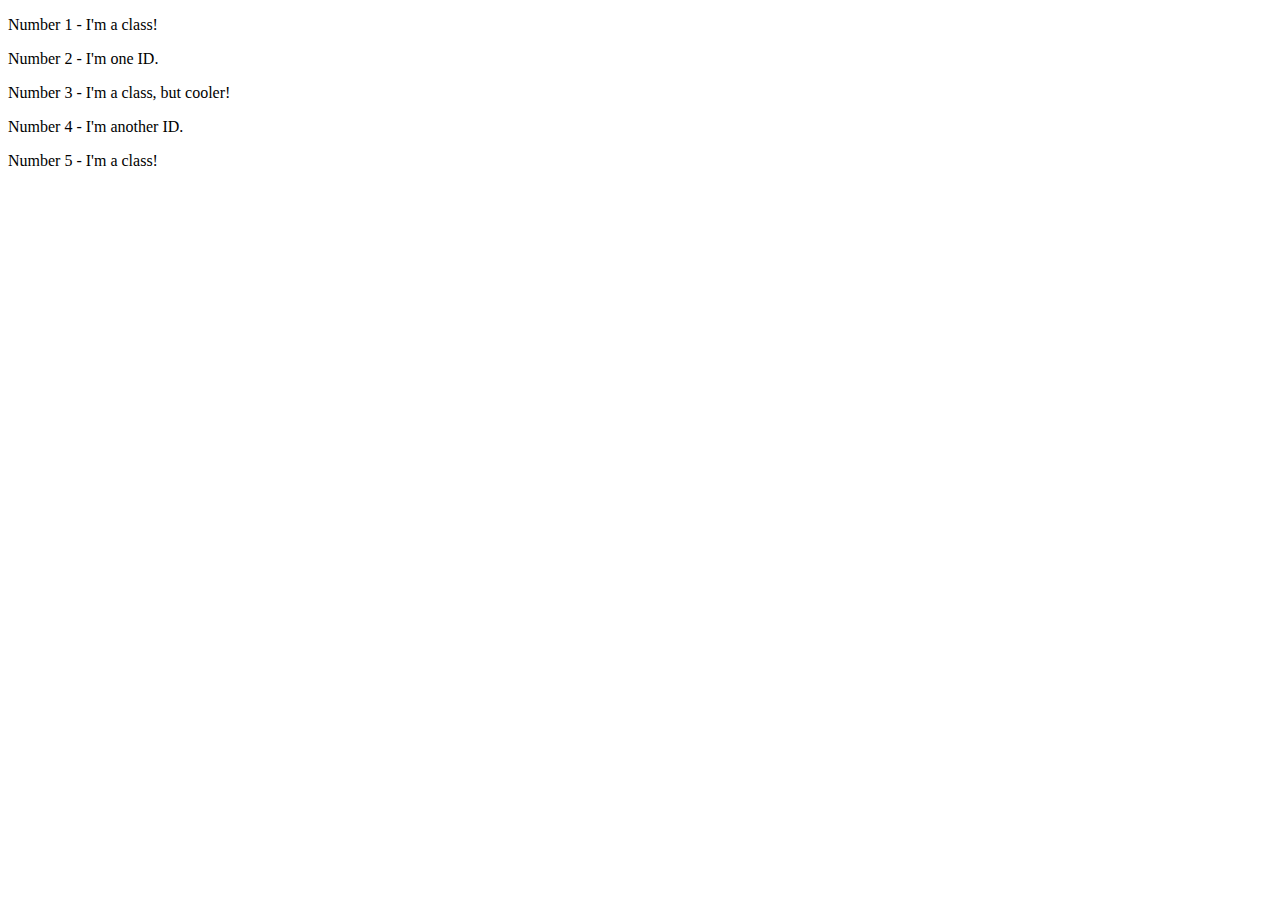
==== foundations/02-class-id-selectors/index.html @ d33b6563 "." ====
<!DOCTYPE html>
<html lang="en">
<head>
  <meta charset="UTF-8">
  <meta http-equiv="X-UA-Compatible" content="IE=edge">
  <meta name="viewport" content="width=device-width, initial-scale=1.0">
  <title>Class and ID Selectors</title>
  <link rel="stylesheet" href="style.css">
</head>
<body>
  <p class="Odd">Number 1 - I'm a class!</p>
  <div>Number 2 - I'm one ID.</div>
  <p class="Odd">Number 3 - I'm a class, but cooler!</p>
  <div>Number 4 - I'm another ID.</div>
  <p class="Odd">Number 5 - I'm a class!</p>
</body>
</html>
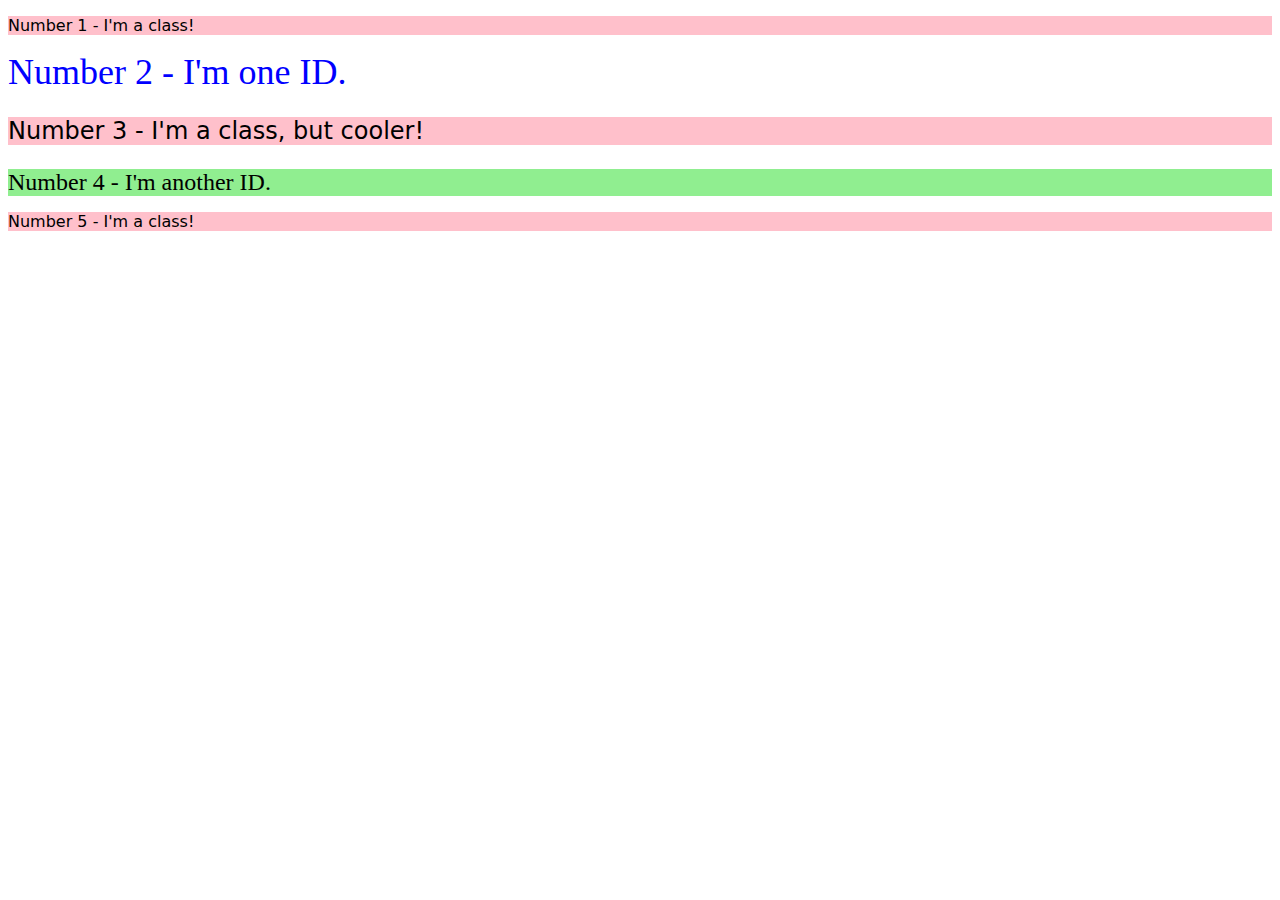
==== commit d2add804: "Completed Solution 02 Meodifications" ====
--- a/foundations/02-class-id-selectors/index.html
+++ b/foundations/02-class-id-selectors/index.html
@@ -9,9 +9,9 @@
 </head>
 <body>
   <p class="Odd">Number 1 - I'm a class!</p>
-  <div>Number 2 - I'm one ID.</div>
-  <p class="Odd">Number 3 - I'm a class, but cooler!</p>
-  <div>Number 4 - I'm another ID.</div>
+  <div id="Two">Number 2 - I'm one ID.</div>
+  <p class="Odd Big">Number 3 - I'm a class, but cooler!</p>
+  <div id="Four">Number 4 - I'm another ID.</div>
   <p class="Odd">Number 5 - I'm a class!</p>
 </body>
 </html>--- a/foundations/02-class-id-selectors/style.css
+++ b/foundations/02-class-id-selectors/style.css
@@ -0,0 +1,22 @@
+.Odd {
+background-color: pink;
+color: black;
+font-family: verdana, DejaVu Sans, sans-serif;
+}
+
+.Big{
+font-size: 24px;
+}
+
+#Two{
+    color: blue;
+    font-size: 36px;
+
+}
+
+
+#Four{
+    background-color: lightgreen;
+    color: black;
+    font-size: 24px;
+}